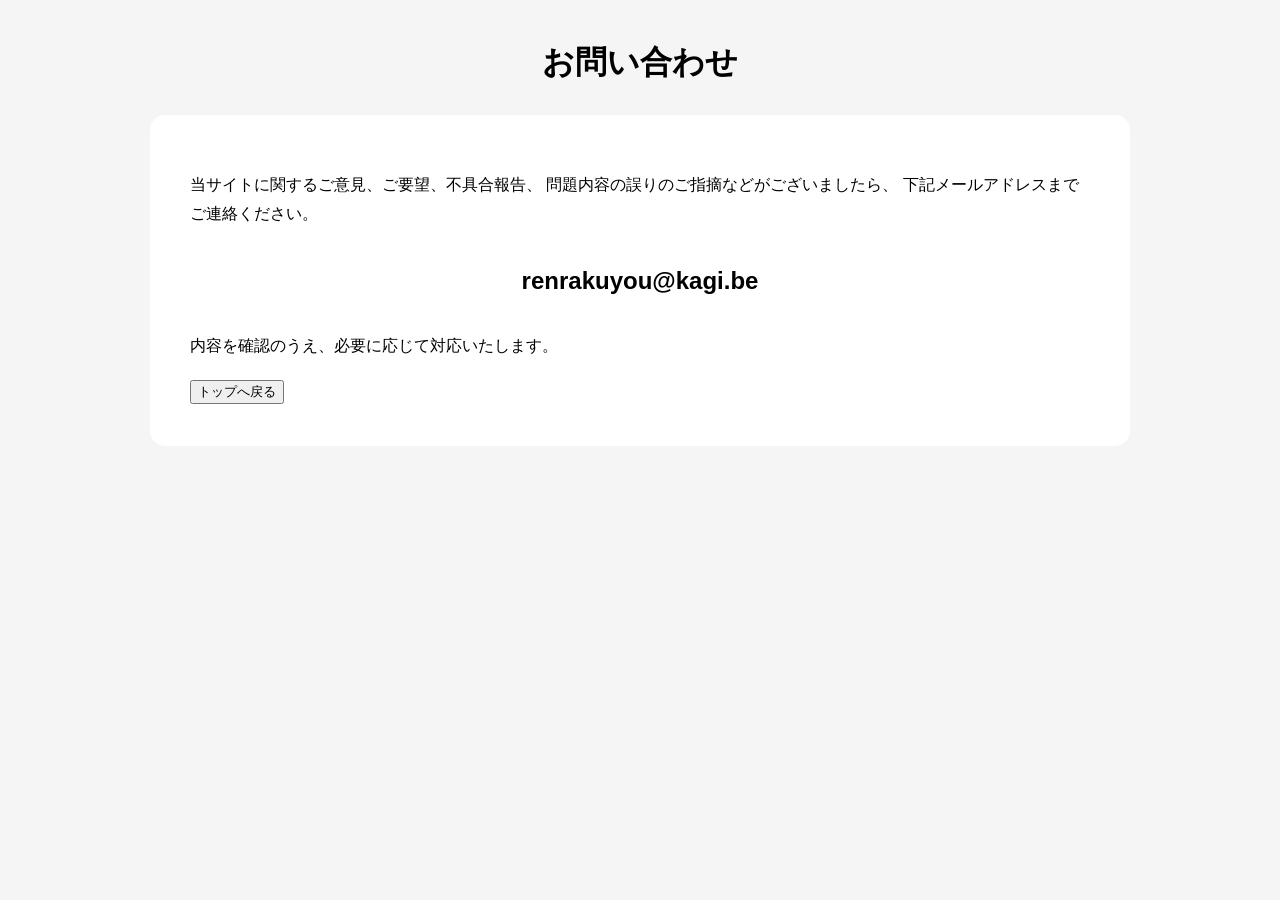
==== contact.html @ 9db9056c "Update contact.html" ====
<!DOCTYPE html>
<html lang="ja">
<head>
    <meta charset="UTF-8">
    <meta name="viewport" content="width=device-width, initial-scale=1.0">
    <title>お問い合わせ</title>
    <link rel="stylesheet" href="style.css">
<script async src="https://pagead2.googlesyndication.com/pagead/js/adsbygoogle.js?client=ca-pub-2084691384444997"
     crossorigin="anonymous"></script>
    
</head>
<body>

<h1>お問い合わせ</h1>

<div class="page-box">

    <p>
        当サイトに関するご意見、ご要望、不具合報告、
        問題内容の誤りのご指摘などがございましたら、
        下記メールアドレスまでご連絡ください。
    </p>

    <p class="mail">
        renrakuyou@kagi.be
    </p>

    <p>
        内容を確認のうえ、必要に応じて対応いたします。
    </p>

    <button onclick="location.href='index.html'">
        トップへ戻る
    </button>

</div>

</body>
</html>
---- style.css ----
body{
    font-family:sans-serif;
    text-align:center;
    background:#f5f5f5;
    margin:0;
    padding:20px;
}

h1{
    margin-bottom:30px;
}

#menu button{
    font-size:30px;
    padding:20px 40px;
    cursor:pointer;
}

#quizArea{
    display:none;
    max-width:900px;
    margin:0 auto;
}

#progress{
    font-size:20px;
    margin-bottom:20px;
}

#question{
    background:white;
    padding:40px;
    border-radius:15px;
    font-size:32px;
    font-weight:bold;
    margin-bottom:30px;
}

.answer-buttons{
    display:flex;
    justify-content:center;
    gap:30px;
}

.answer-btn{
    width:220px;
    height:120px;
    font-size:60px;
    font-weight:bold;
    border:none;
    border-radius:15px;
    cursor:pointer;
}

.maru{
    background:#ffdada;
}

.batu{
    background:#dbe8ff;
}

#result{
    font-size:50px;
    font-weight:bold;
    margin-top:30px;
    height:70px;
}

.correct{
    color:red;
}

.incorrect{
    color:blue;
}

.wrong-list li{
    margin-bottom:20px;
    line-height:1.6;
}

#menu button{
    display:block;
    margin:15px auto;

    font-size:30px;
    padding:20px 40px;

    cursor:pointer;
}
.menu-footer{
    margin-top:40px;
}

.menu-footer button{
    font-size:18px;
    padding:10px 20px;
}

footer{
    margin-top:60px;
    padding:20px;

    font-size:14px;
    color:#666;
}

footer a{
    color:#666;
    text-decoration:none;
    margin:0 8px;
}

footer a:hover{
    text-decoration:underline;
}

.page-box{
    max-width:900px;
    margin:0 auto;
    background:white;
    padding:40px;
    border-radius:15px;
    text-align:left;
    line-height:1.8;
}

.page-box h2{
    margin-top:30px;
}

.mail{
    font-size:24px;
    font-weight:bold;
    text-align:center;
    margin:30px 0;
}

@media screen and (max-width: 768px){

    h1{
        font-size:28px;
    }

    #question{
        font-size:22px;
        padding:25px;
    }

    #menu button{
        width:90%;
        height:80px;
        font-size:24px;
    }

    .answer-buttons{
        gap:15px;
    }

    .answer-btn{
        width:45%;
        height:100px;
        font-size:50px;
    }

    #result{
        font-size:40px;
    }

}

#question{
    word-break: break-word;
    line-height: 1.8;
}

#description{
    max-width: 700px;
    margin: 0 auto 30px;
    font-size: 18px;
    line-height: 1.8;
    color: #555;
    text-align: center;
}
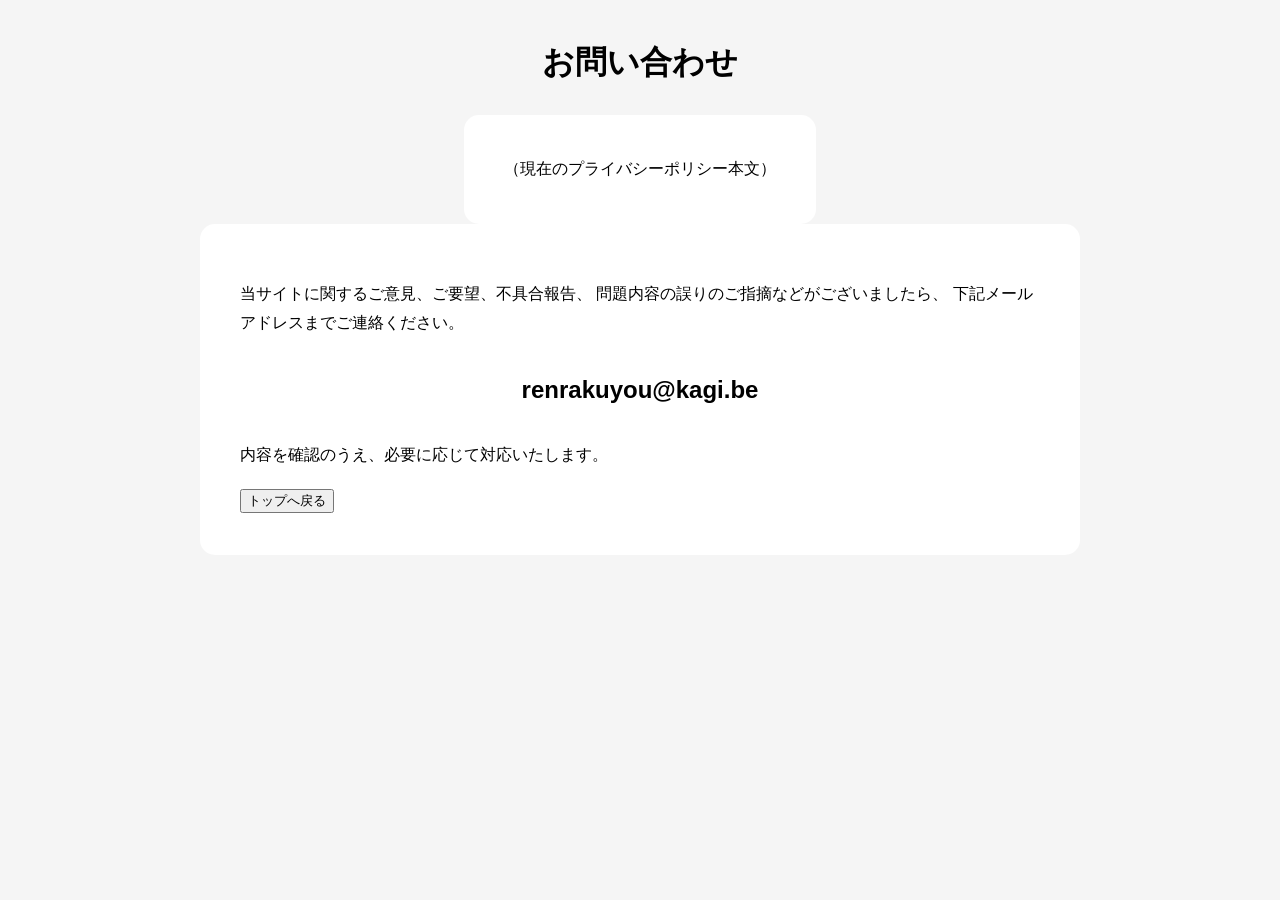
==== commit 7f1ef82c: "Update contact.html" ====
--- a/contact.html
+++ b/contact.html
@@ -5,6 +5,7 @@
     <meta name="viewport" content="width=device-width, initial-scale=1.0">
     <title>お問い合わせ</title>
     <link rel="stylesheet" href="style.css">
+    
 <script async src="https://pagead2.googlesyndication.com/pagead/js/adsbygoogle.js?client=ca-pub-2084691384444997"
      crossorigin="anonymous"></script>
     
@@ -12,7 +13,51 @@
 <body>
 
 <h1>お問い合わせ</h1>
+<div class="layout">
 
+
+    <!-- 左広告 -->
+    <aside class="side-ad">
+
+        <!-- admax -->
+        <script src="https://adm.shinobi.jp/s/0da8b3fc5211606ca396fa38aeb8fc53"></script>
+        <!-- admax -->
+
+
+        <!-- admax -->
+        <script src="https://adm.shinobi.jp/s/0da8b3fc5211606ca396fa38aeb8fc53"></script>
+        <!-- admax -->
+
+    </aside>
+
+
+
+    <!-- 本文 -->
+    <div class="page-box">
+
+        （現在のプライバシーポリシー本文）
+
+
+    </div>
+
+
+
+    <!-- 右広告 -->
+    <aside class="side-ad">
+
+        <!-- admax -->
+        <script src="https://adm.shinobi.jp/s/0da8b3fc5211606ca396fa38aeb8fc53"></script>
+        <!-- admax -->
+
+
+        <!-- admax -->
+        <script src="https://adm.shinobi.jp/s/0da8b3fc5211606ca396fa38aeb8fc53"></script>
+        <!-- admax -->
+
+    </aside>
+
+
+</div>
 <div class="page-box">
 
     <p>
@@ -34,6 +79,8 @@
     </button>
 
 </div>
-
+<!-- admax -->
+<script src="https://adm.shinobi.jp/s/304551f7e1c2e3bee68ab10714fc7898"></script>
+<!-- admax -->
 </body>
 </html>
--- a/style.css
+++ b/style.css
@@ -183,3 +183,85 @@
     color: #555;
     text-align: center;
 }
+
+.left-ad{
+    position:fixed;
+    left:20px;
+    top:120px;
+    width:160px;
+    z-index:999;
+}
+
+.right-ad{
+    position:fixed;
+    right:20px;
+    top:120px;
+    width:160px;
+    z-index:999;
+}
+
+@media (max-width:1300px){
+    .left-ad,
+    .right-ad{
+        display:none;
+    }
+}
+
+/* スマホ下部広告 */
+.mobile-ad{
+    display:none;
+}
+
+@media screen and (max-width:768px){
+
+    /* PC用左右広告を非表示 */
+    .left-ad,
+    .right-ad{
+        display:none;
+    }
+
+    /* スマホ下部広告を表示 */
+    .mobile-ad{
+        display:block;
+        position:fixed;
+        bottom:0;
+        left:0;
+        width:100%;
+        background:#fff;
+        text-align:center;
+        z-index:9999;
+        padding:5px 0;
+        box-shadow:0 -2px 8px rgba(0,0,0,.15);
+    }
+
+    /* 広告に隠れないよう余白を追加 */
+    body{
+        padding-bottom:90px;
+    }
+}
+
+.layout {
+    display: flex;
+    justify-content: center;
+    align-items: flex-start;
+    gap: 20px;
+}
+
+.side-ad {
+    width: 160px;
+}
+
+.page-box {
+    max-width: 800px;
+}
+@media (max-width: 900px) {
+
+    .layout {
+        display: block;
+    }
+
+    .side-ad {
+        display: none;
+    }
+
+}
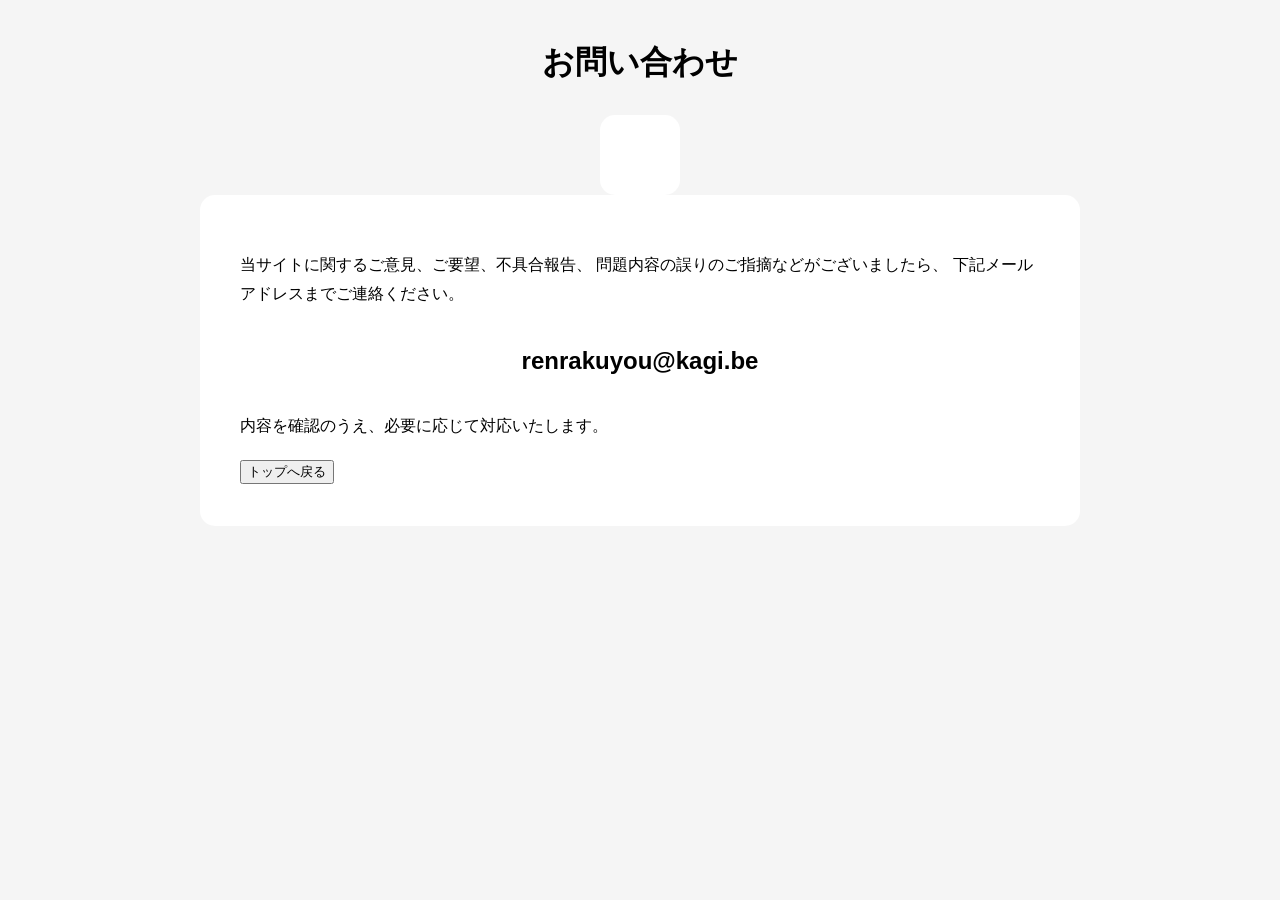
==== commit 080628e9: "Update contact.html" ====
--- a/contact.html
+++ b/contact.html
@@ -35,7 +35,7 @@
     <!-- 本文 -->
     <div class="page-box">
 
-        （現在のプライバシーポリシー本文）
+    
 
 
     </div>
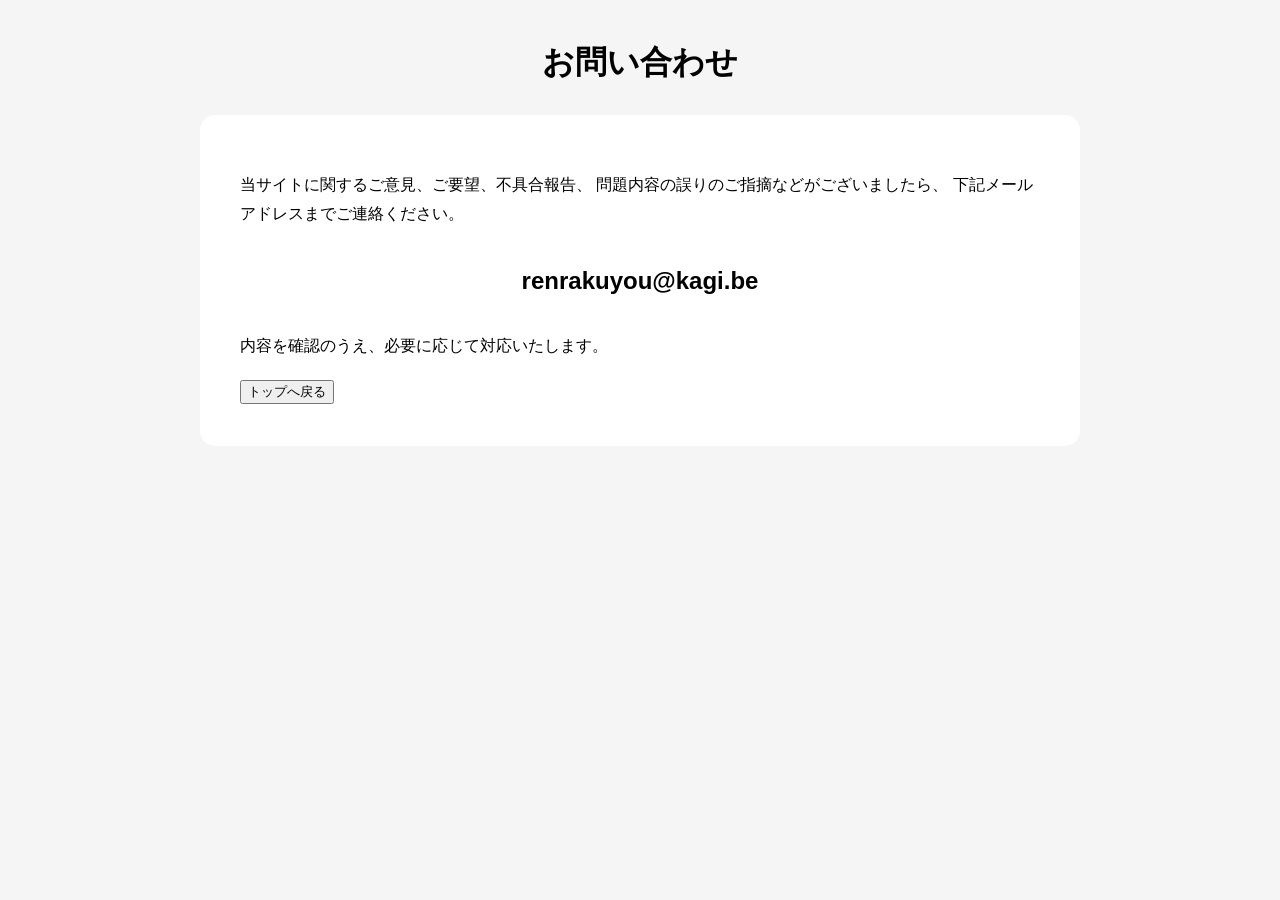
==== commit f60692d6: "Update contact.html" ====
--- a/contact.html
+++ b/contact.html
@@ -1,86 +1,111 @@
 <!DOCTYPE html>
 <html lang="ja">
+
 <head>
     <meta charset="UTF-8">
     <meta name="viewport" content="width=device-width, initial-scale=1.0">
+
     <title>お問い合わせ</title>
+
     <link rel="stylesheet" href="style.css">
-    
-<script async src="https://pagead2.googlesyndication.com/pagead/js/adsbygoogle.js?client=ca-pub-2084691384444997"
-     crossorigin="anonymous"></script>
-    
+
+    <script async src="https://pagead2.googlesyndication.com/pagead/js/adsbygoogle.js?client=ca-pub-2084691384444997"
+        crossorigin="anonymous"></script>
+
 </head>
+
+
 <body>
 
+
 <h1>お問い合わせ</h1>
+
+
+
 <div class="layout">
+
 
 
     <!-- 左広告 -->
     <aside class="side-ad">
+
 
         <!-- admax -->
         <script src="https://adm.shinobi.jp/s/0da8b3fc5211606ca396fa38aeb8fc53"></script>
         <!-- admax -->
 
 
-        <!-- admax -->
-        <script src="https://adm.shinobi.jp/s/0da8b3fc5211606ca396fa38aeb8fc53"></script>
-        <!-- admax -->
+    </aside>
 
-    </aside>
+
 
 
 
     <!-- 本文 -->
     <div class="page-box">
 
-    
+
+        <p>
+            当サイトに関するご意見、ご要望、不具合報告、
+            問題内容の誤りのご指摘などがございましたら、
+            下記メールアドレスまでご連絡ください。
+        </p>
+
+
+
+        <p class="mail">
+            renrakuyou@kagi.be
+        </p>
+
+
+
+        <p>
+            内容を確認のうえ、必要に応じて対応いたします。
+        </p>
+
+
+
+        <button onclick="location.href='index.html'">
+            トップへ戻る
+        </button>
+
 
 
     </div>
 
 
 
+
+
     <!-- 右広告 -->
     <aside class="side-ad">
+
 
         <!-- admax -->
         <script src="https://adm.shinobi.jp/s/0da8b3fc5211606ca396fa38aeb8fc53"></script>
         <!-- admax -->
 
 
-        <!-- admax -->
-        <script src="https://adm.shinobi.jp/s/0da8b3fc5211606ca396fa38aeb8fc53"></script>
-        <!-- admax -->
-
     </aside>
 
 
-</div>
-<div class="page-box">
-
-    <p>
-        当サイトに関するご意見、ご要望、不具合報告、
-        問題内容の誤りのご指摘などがございましたら、
-        下記メールアドレスまでご連絡ください。
-    </p>
-
-    <p class="mail">
-        renrakuyou@kagi.be
-    </p>
-
-    <p>
-        内容を確認のうえ、必要に応じて対応いたします。
-    </p>
-
-    <button onclick="location.href='index.html'">
-        トップへ戻る
-    </button>
 
 </div>
+
+
+
+
+
+<!-- 下部広告 -->
+
 <!-- admax -->
 <script src="https://adm.shinobi.jp/s/304551f7e1c2e3bee68ab10714fc7898"></script>
 <!-- admax -->
+
+
+
+
+
 </body>
+
 </html>
